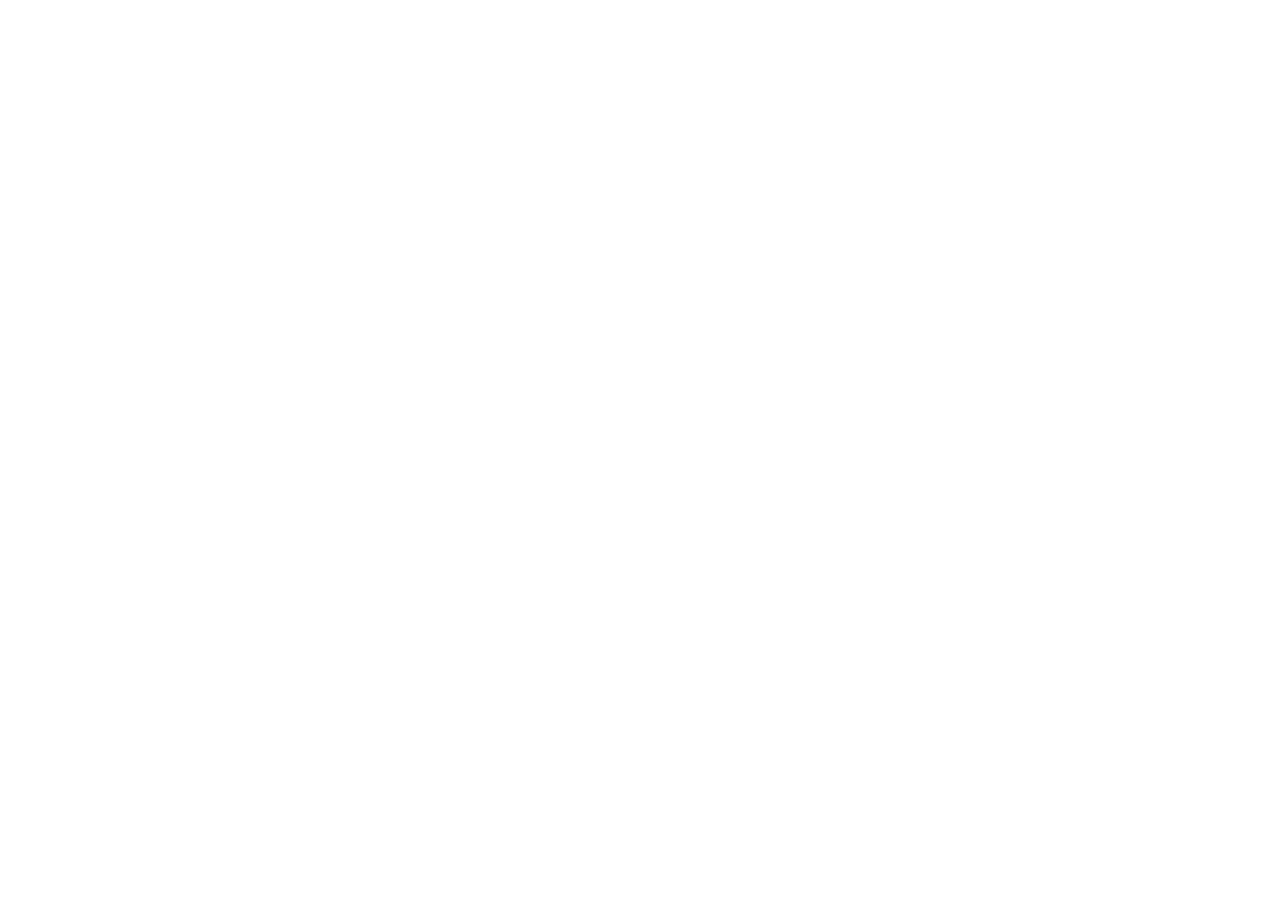
==== index.html @ a8d67449 "update index html" ====
<!DOCTYPE html>
<html lang="en">
<head>
    <meta charset="UTF-8">
    <meta name="viewport" content="width=device-width, initial-scale=1.0">
    <meta http-equiv="X-UA-Compatible" content="ie=edge">
    <link href="https://stackpath.bootstrapcdn.com/bootstrap/4.1.1/css/bootstrap.min.css" rel="stylesheet" 
        integrity="sha384-WskhaSGFgHYWDcbwN70/dfYBj47jz9qbsMId/iRN3ewGhXQFZCSftd1LZCfmhktB" 
        crossorigin="anonymous">
    <link rel="stylesheet" href="styles.css">
    <title>Unlucky Professional</title>
</head>
<body>
    <header>
        <nav>
            
        </nav>
    </header>

    <main>
        <section class="block1">

        </section>

        <section class="block2">

        </section>

        <section class="block3">

        </section>
    </main>
</body>
</html>
---- styles.css ----
body {
    font-family: 'Franklin Gothic Medium', 'Arial Narrow', Arial, sans-serif;
    font-weight: 300;
    text-rendering: optimizeLegibility;
}

.block1{
    background-color: grey;    
}

.block2{
    background-color: cornflowerblue;
}

.block3{
    background-color: teal;
}
/* Index style /* 




/* contact styles */




/* about styles */ 




/* product page */




/* founder page */
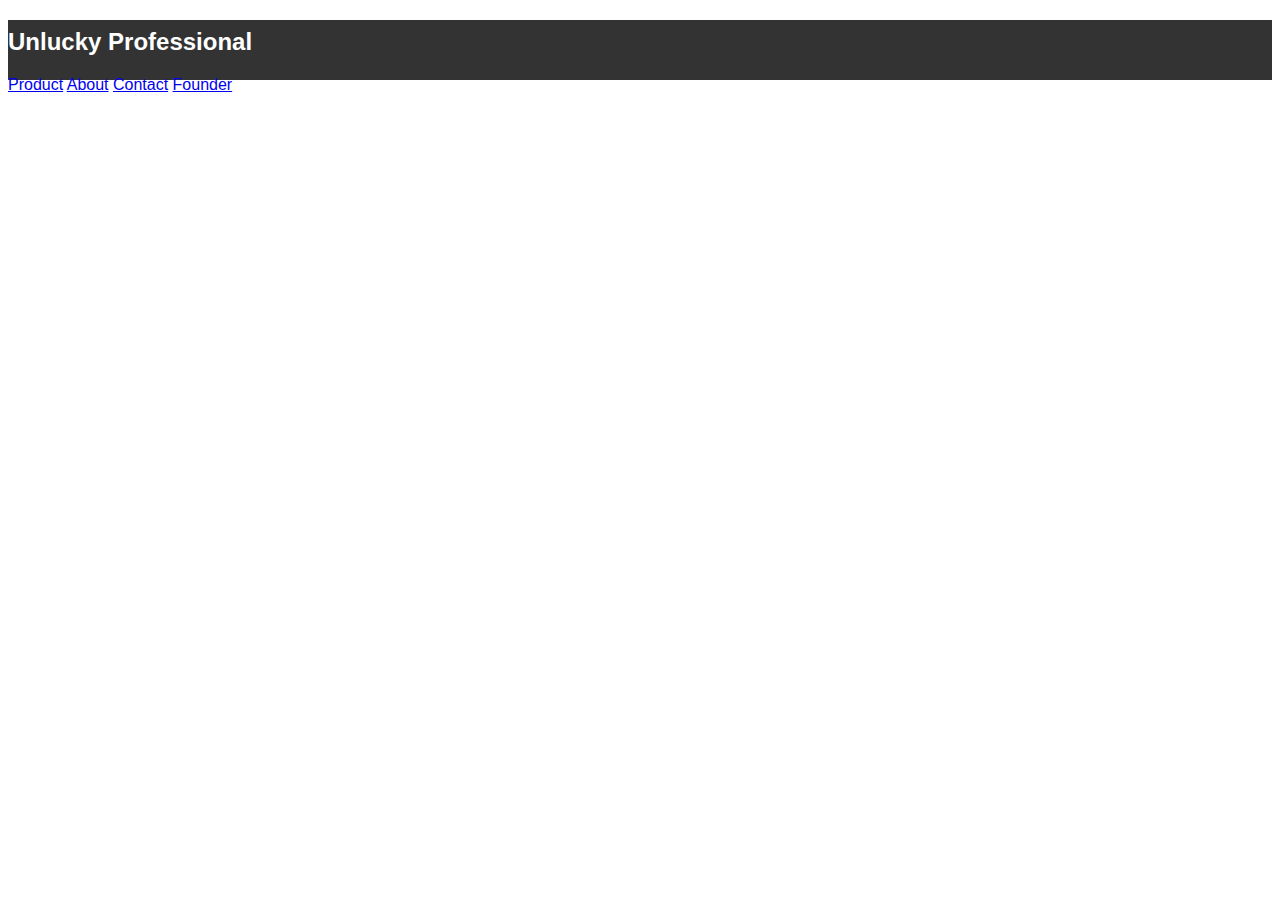
==== commit 766a005c: "add nav for index file" ====
--- a/index.html
+++ b/index.html
@@ -12,8 +12,14 @@
 </head>
 <body>
     <header>
-        <nav>
-            
+        <nav class="row">
+            <h2 class="col-lg-4 col-md-4 col-sm-12 col-12 text-center">
+                Unlucky Professional
+            </h2>
+            <a id="navItem" class="col-lg-2 col-md-2 col-sm-3 col-12 text-center" href="#">Product</a>
+            <a id="navItem" class="col-lg-2 col-md-2 col-sm-3 col-12 text-center" href="#">About</a>
+            <a id="navItem" class="col-lg-2 col-md-2 col-sm-3 col-12 text-center" href="#">Contact</a>
+            <a id="navItem" class="col-lg-2 col-md-2 col-sm-3 col-12 text-center" href="#">Founder</a>
         </nav>
     </header>
 
--- a/styles.css
+++ b/styles.css
@@ -15,9 +15,23 @@
 .block3{
     background-color: teal;
 }
-/* Index style /* 
+/* Index style */
 
+h2{
+    color: white;
+    padding-top: 0.5rem;
+}
 
+#navItem{
+    padding-top: 1rem;
+}
+
+.row{
+    margin:0;
+    width: 100%;
+    height: 60px;
+    background-color: rgb(0,0,0,0.8)
+}
 
 
 /* contact styles */
@@ -35,4 +49,7 @@
 
 
 
-/* founder page */ +
+/* founder page */ 
+
+
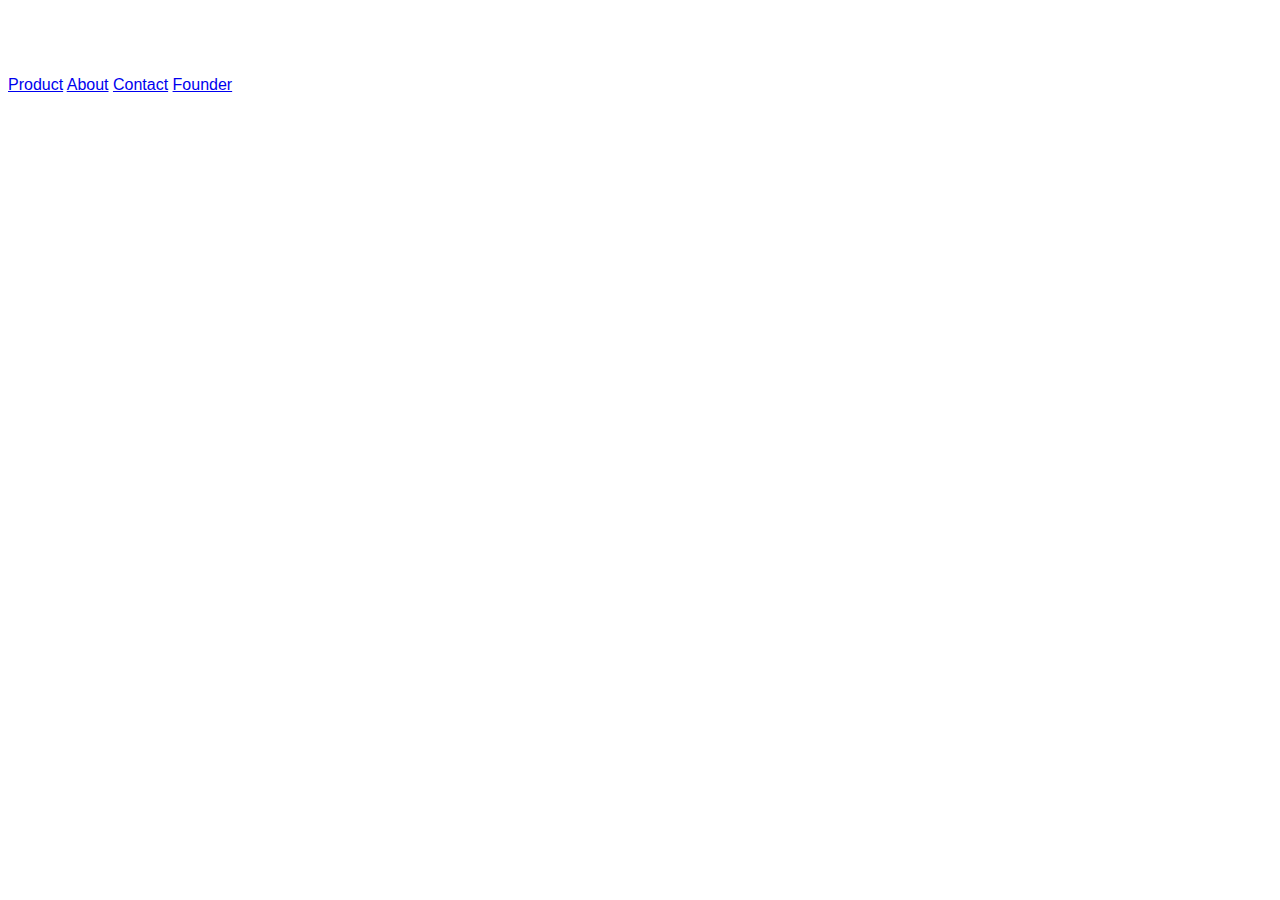
==== commit 4baa4231: "now we have an about page" ====
--- a/index.html
+++ b/index.html
@@ -17,7 +17,7 @@
                 Unlucky Professional
             </h2>
             <a id="navItem" class="col-lg-2 col-md-2 col-sm-3 col-12 text-center" href="#">Product</a>
-            <a id="navItem" class="col-lg-2 col-md-2 col-sm-3 col-12 text-center" href="#">About</a>
+            <a id="navItem" class="col-lg-2 col-md-2 col-sm-3 col-12 text-center" href="about.html">About</a>
             <a id="navItem" class="col-lg-2 col-md-2 col-sm-3 col-12 text-center" href="#">Contact</a>
             <a id="navItem" class="col-lg-2 col-md-2 col-sm-3 col-12 text-center" href="#">Founder</a>
         </nav>
--- a/styles.css
+++ b/styles.css
@@ -26,7 +26,7 @@
     padding-top: 1rem;
 }
 
-.row{
+#navrow{
     margin:0;
     width: 100%;
     height: 60px;
@@ -35,12 +35,40 @@
 
 
 /* contact styles */
+.contactHeader {
+    margin-top: 35%;
 
-
+    
+}
+form {
+    color: black;
+    text-align: center;
+    width: 65%;
+    margin: auto;
+    vertical-align: center;
+    position: center;
+}
+h1 {
+    margin: auto;
+    text-align: center;
+}
 
 
 /* about styles */ 
-
+.bodyBackground {
+    background-image: url("Images/office.jpg");
+    background-attachment: fixed;
+    background-position: center;
+    background-repeat: no-repeat;
+    background-size: cover;
+}
+.header {
+    text-align: center;
+    color:white;
+}
+.aboutOffice {
+    color:white;
+}
 
 
 
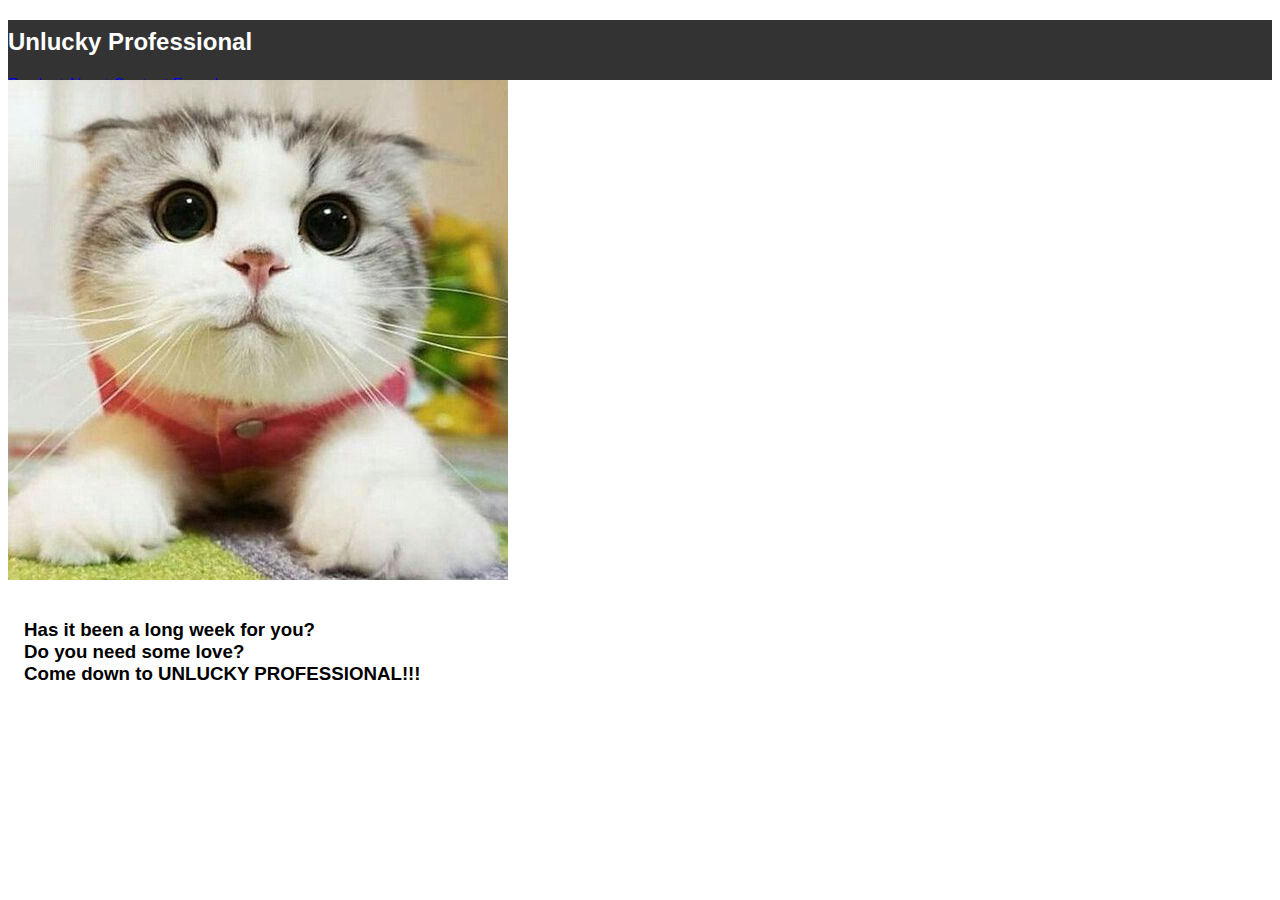
==== commit 6524cb6a: "update cat" ====
--- a/index.html
+++ b/index.html
@@ -12,20 +12,30 @@
 </head>
 <body>
     <header>
-        <nav class="row">
+        <nav class="row" id="navrow">
             <h2 class="col-lg-4 col-md-4 col-sm-12 col-12 text-center">
                 Unlucky Professional
             </h2>
-            <a id="navItem" class="col-lg-2 col-md-2 col-sm-3 col-12 text-center" href="#">Product</a>
+            <a id="navItem" class="col-lg-2 col-md-2 col-sm-3 col-12 text-center" href="product.html">Product</a>
             <a id="navItem" class="col-lg-2 col-md-2 col-sm-3 col-12 text-center" href="about.html">About</a>
-            <a id="navItem" class="col-lg-2 col-md-2 col-sm-3 col-12 text-center" href="#">Contact</a>
-            <a id="navItem" class="col-lg-2 col-md-2 col-sm-3 col-12 text-center" href="#">Founder</a>
+            <a id="navItem" class="col-lg-2 col-md-2 col-sm-3 col-12 text-center" href="contact.html">Contact</a>
+            <a id="navItem" class="col-lg-2 col-md-2 col-sm-3 col-12 text-center" href="founder.html">Founder</a>
         </nav>
     </header>
 
     <main>
-        <section class="block1">
-
+        <section >
+            <div class="row">
+                <div class="col-lg-6 col-md-6 col-sm-12 col-12">
+                    <img id="cuteCat img-responsive" src="catlogo.jpg" alt="cat">
+                </div>
+                <div id="indexInfo" class="col-lg-6 col-md-6 col-sm-12 col-12">
+                    <h3>Has it been a long week for you?<br>
+                        Do you need some love?<br>
+                        Come down to UNLUCKY PROFESSIONAL!!!                
+                    </h3>
+                </div>
+            </div>            
         </section>
 
         <section class="block2">
--- a/styles.css
+++ b/styles.css
@@ -33,15 +33,26 @@
     background-color: rgb(0,0,0,0.8)
 }
 
+#cuteCat{
+    display: in
+}
 
+#indexInfo{
+    padding: 1rem;
+}
 /* contact styles */
 .contactHeader {
-    margin-top: 35%;
+    margin-top: 25%;
+    background: grey;
+    color: white;
+    
 
     
 }
+
+
 form {
-    color: black;
+    color: white;
     text-align: center;
     width: 65%;
     margin: auto;
@@ -50,6 +61,12 @@
 }
 h1 {
     margin: auto;
+    text-align: center;
+}
+
+#contactlist {
+    margin: auto;
+    width: auto;
     text-align: center;
 }
 
